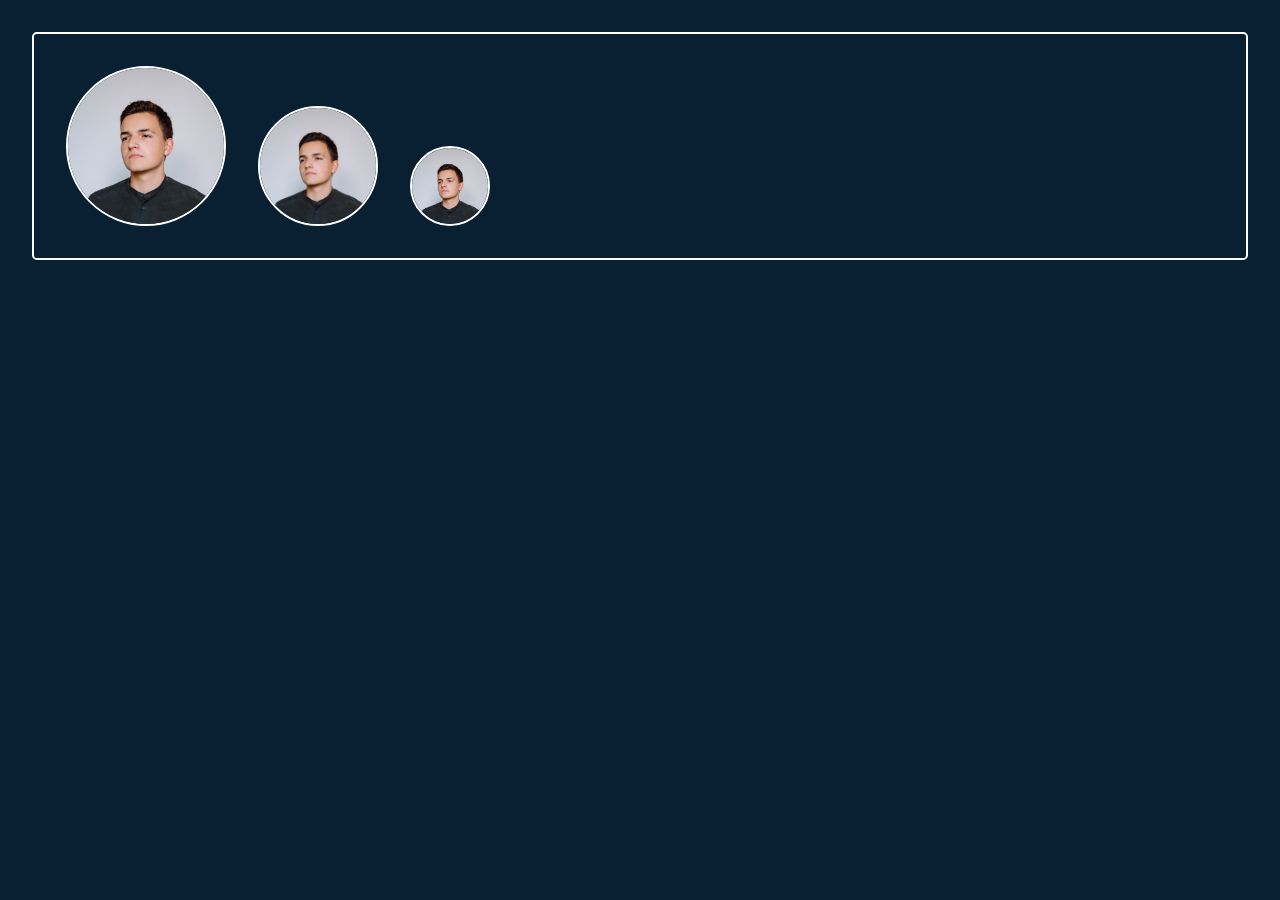
==== Avatar/index.html @ 90bc0058 "avatar-component-v1" ====
<!DOCTYPE html>
<html lang="en">

<head>
    <meta charset="UTF-8">
    <meta http-equiv="X-UA-Compatible" content="IE=edge">
    <meta name="viewport" content="width=device-width, initial-scale=1.0">
    <link rel="stylesheet" href="./index.css" />
    <link rel="stylesheet" href="./documentation.css" />
    <title>Avatar Logo</title>
</head>

<body>
    <div class="container">
        <div class="avatar avatar-lg">
            <img loading="lazy" class="img-responsive img-round" src="../assets/images/logo_2.jpg" alt="logo">
        </div>
        <div class="avatar avatar-md">
            <img loading="lazy" class="img-responsive img-round" src="../assets/images/logo_2.jpg" alt="logo">
        </div>
        <div class="avatar avatar-sm">
            <img loading="lazy" class="img-responsive img-round" src="../assets/images/logo_2.jpg" alt="logo">
        </div>
    </div>
</body>

</html>
---- Avatar/index.css ----
@import url("../main.css");
@import url("../utility.css");

.img-responsive {
  width: 100%;
  height: auto;
}

.img-round {
  border-radius: 50%;
}

.avatar {
  border-radius: 50%;
  border: 2px solid white;
}

.avatar-lg {
  width: 10rem;
  height: 10rem;
}

.avatar-md {
  width: 7.5rem;
  height: 7.5rem;
}

.avatar-sm {
  width: 5rem;
  height: 5rem;
}
---- Avatar/documentation.css ----
@import url("../main.css");
@import url("../utility.css");

.container {
  display: flex;
  flex-wrap: wrap;
  padding: 1rem;
  margin: 2rem;
  border: 2px solid var(--white);
  align-items: baseline;
  border-radius: 0.3rem;
}

.container > div {
  margin: 1rem;
}
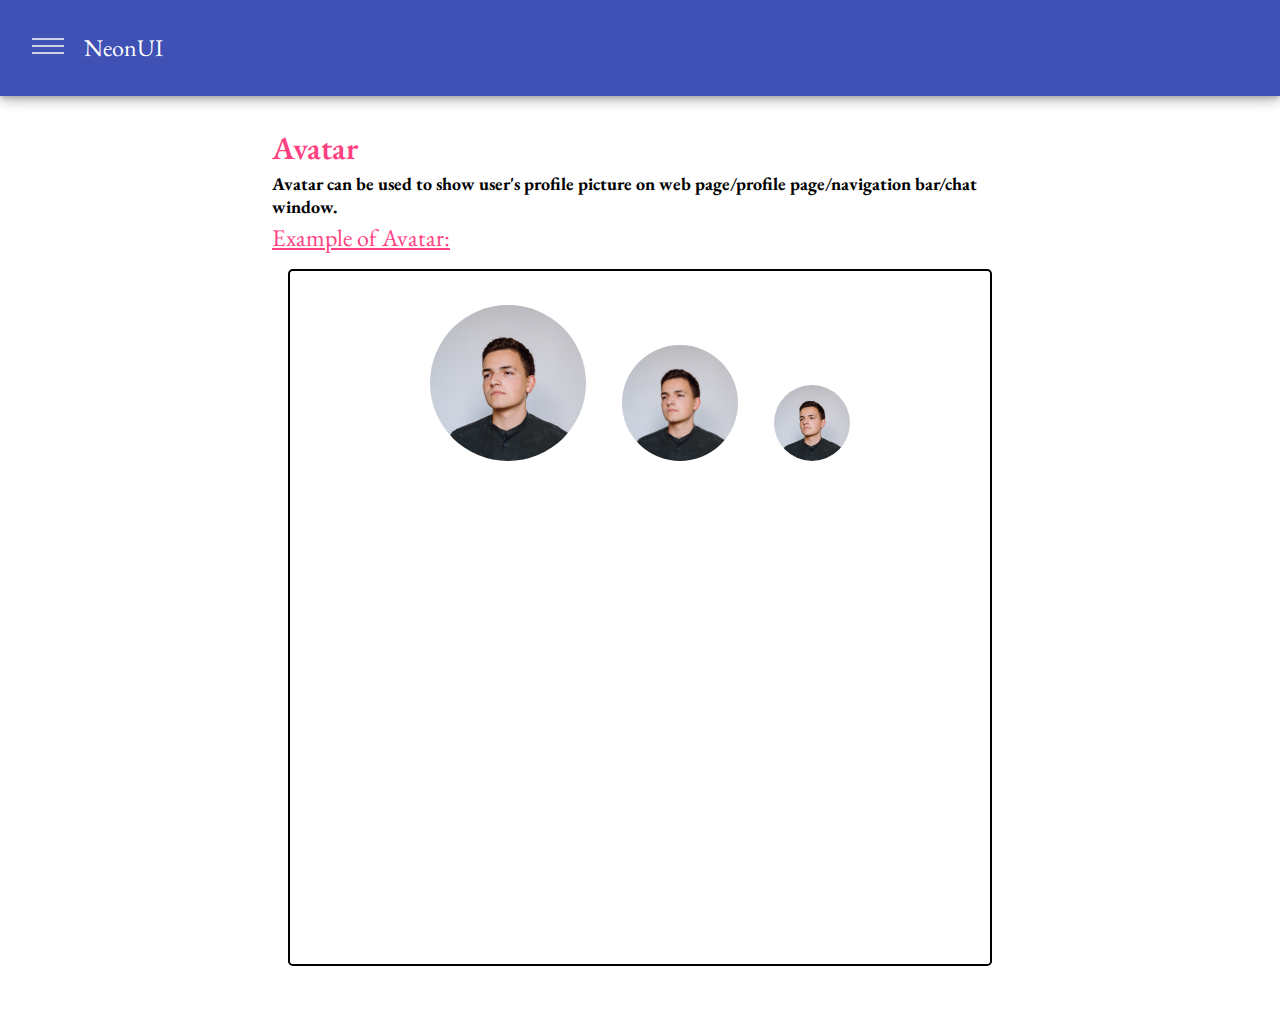
==== commit 18d3800b: "added documenation for Badge-button-avatar" ====
--- a/Avatar/index.html
+++ b/Avatar/index.html
@@ -6,22 +6,95 @@
     <meta http-equiv="X-UA-Compatible" content="IE=edge">
     <meta name="viewport" content="width=device-width, initial-scale=1.0">
     <link rel="stylesheet" href="./index.css" />
+    <link rel="icon" href="../assets/icons/icons8-reactos.svg">
     <link rel="stylesheet" href="./documentation.css" />
-    <title>Avatar Logo</title>
+    <title>NeonUI | Avatar</title>
 </head>
 
-<body>
-    <div class="container">
-        <div class="avatar avatar-lg">
-            <img loading="lazy" class="img-responsive img-round" src="../assets/images/logo_2.jpg" alt="logo">
-        </div>
-        <div class="avatar avatar-md">
-            <img loading="lazy" class="img-responsive img-round" src="../assets/images/logo_2.jpg" alt="logo">
-        </div>
-        <div class="avatar avatar-sm">
-            <img loading="lazy" class="img-responsive img-round" src="../assets/images/logo_2.jpg" alt="logo">
+<body style="overflow-y: hidden;">
+    <div class="menu">
+        <header>
+            <div id="hamburger" class="hamburger-menu">
+                <span></span>
+                <span></span>
+                <span></span>
+            </div>
+            <h3><a href="../index.html" class="body-font-title">NeonUI</a></h3>
+        </header>
+        <!-- side bar menu -->
+        <nav>
+            <ul>
+                <li>
+                    <h3>Get Started</h3>
+                </li>
+                <hr class="divider">
+                <li>
+                    <a href="../home.html">Installation</a>
+                </li>
+                <li>
+                    <h3>Components</h3>
+                </li>
+                <hr class="divider">
+                <li>
+                    <a href="#">Alerts</a>
+                </li>
+                <li>
+                    <a href="#" class="link-active">Avatar</a>
+                </li>
+                <li>
+                    <a href="../Badge/index.html">Badge</a>
+                </li>
+                <li>
+                    <a href="../Button/index.html">Button</a>
+                </li>
+                <li>
+                    <a>Card</a>
+                </li>
+                <li>
+                    <a>Grid</a>
+                </li>
+                <li>
+                    <a href="../Input/index.html">Input</a>
+                </li>
+                <li>
+                    <a>Image</a>
+                </li>
+                <li>
+                    <a href="../List/index.html">List</a>
+                </li>
+                <li>
+                    <a href="../Typography/index.html">Typography</a>
+                </li>
+            </ul>
+        </nav>
+    </div>
+    <div class="details-container">
+        <h2 class="font-prime">Avatar</h2>
+        <p class="body-font">
+            Avatar can be used to show user's profile picture on web page/profile page/navigation bar/chat window.
+        </p>
+        <p class="body-font-title font-prime"><u>Example of Avatar:</u></p>
+        <div class="container">
+            <div class="avatar avatar-lg">
+                <img loading="lazy" class="img-responsive img-round" src="../assets/images/logo_2.jpg" alt="logo">
+            </div>
+            <div class="avatar avatar-md">
+                <img loading="lazy" class="img-responsive img-round" src="../assets/images/logo_2.jpg" alt="logo">
+            </div>
+            <div class="avatar avatar-sm">
+                <img loading="lazy" class="img-responsive img-round" src="../assets/images/logo_2.jpg" alt="logo">
+            </div>
+            <div class="code-snipet-container">
+                <iframe
+                    src="https://carbon.now.sh/embed?bg=rgba%2851%2C71%2C86%2C1%29&t=twilight&wt=none&l=htmlmixed&width=680&ds=true&dsyoff=20px&dsblur=68px&wc=true&wa=true&pv=56px&ph=56px&ln=false&fl=1&fm=IBM+Plex+Mono&fs=14px&lh=143%25&si=false&es=2x&wm=false&code=%253Cdiv%2520class%253D%2522avatar%2520avatar-lg%2522%253E%250A%2520%2520%2520%2520%253Cimg%2520loading%253D%2522lazy%2522%2520class%253D%2522img-responsive%2520img-round%2522%2520src%253D%2522..%252Fassets%252Fimages%252Flogo_2.jpg%2522%2520alt%253D%2522logo%2522%253E%250A%253C%252Fdiv%253E%250A%253Cdiv%2520class%253D%2522avatar%2520avatar-md%2522%253E%250A%2520%2520%2520%2520%2520%253Cimg%2520loading%253D%2522lazy%2522%2520class%253D%2522img-responsive%2520img-round%2522%2520src%253D%2522..%252Fassets%252Fimages%252Flogo_2.jpg%2522%2520alt%253D%2522logo%2522%253E%250A%253C%252Fdiv%253E%250A%253Cdiv%2520class%253D%2522avatar%2520avatar-sm%2522%253E%250A%2520%2520%2520%2520%253Cimg%2520loading%253D%2522lazy%2522%2520class%253D%2522img-responsive%2520img-round%2522%2520src%253D%2522..%252Fassets%252Fimages%252Flogo_2.jpg%2522%2520alt%253D%2522logo%2522%253E%250A%253C%252Fdiv%253E"
+                    style="width: 100%; height: 400px; border:0; transform: scale(1); overflow:hidden;"
+                    sandbox="allow-scripts allow-same-origin">
+                </iframe>
+            </div>
         </div>
     </div>
+
+    <script src="../home.js"></script>
 </body>
 
 </html>--- a/Avatar/documentation.css
+++ b/Avatar/documentation.css
@@ -1,15 +1,5 @@
 @import url("../main.css");
 @import url("../utility.css");
-
-.container {
-  display: flex;
-  flex-wrap: wrap;
-  padding: 1rem;
-  margin: 2rem;
-  border: 2px solid var(--white);
-  align-items: baseline;
-  border-radius: 0.3rem;
-}
 
 .container > div {
   margin: 1rem;
